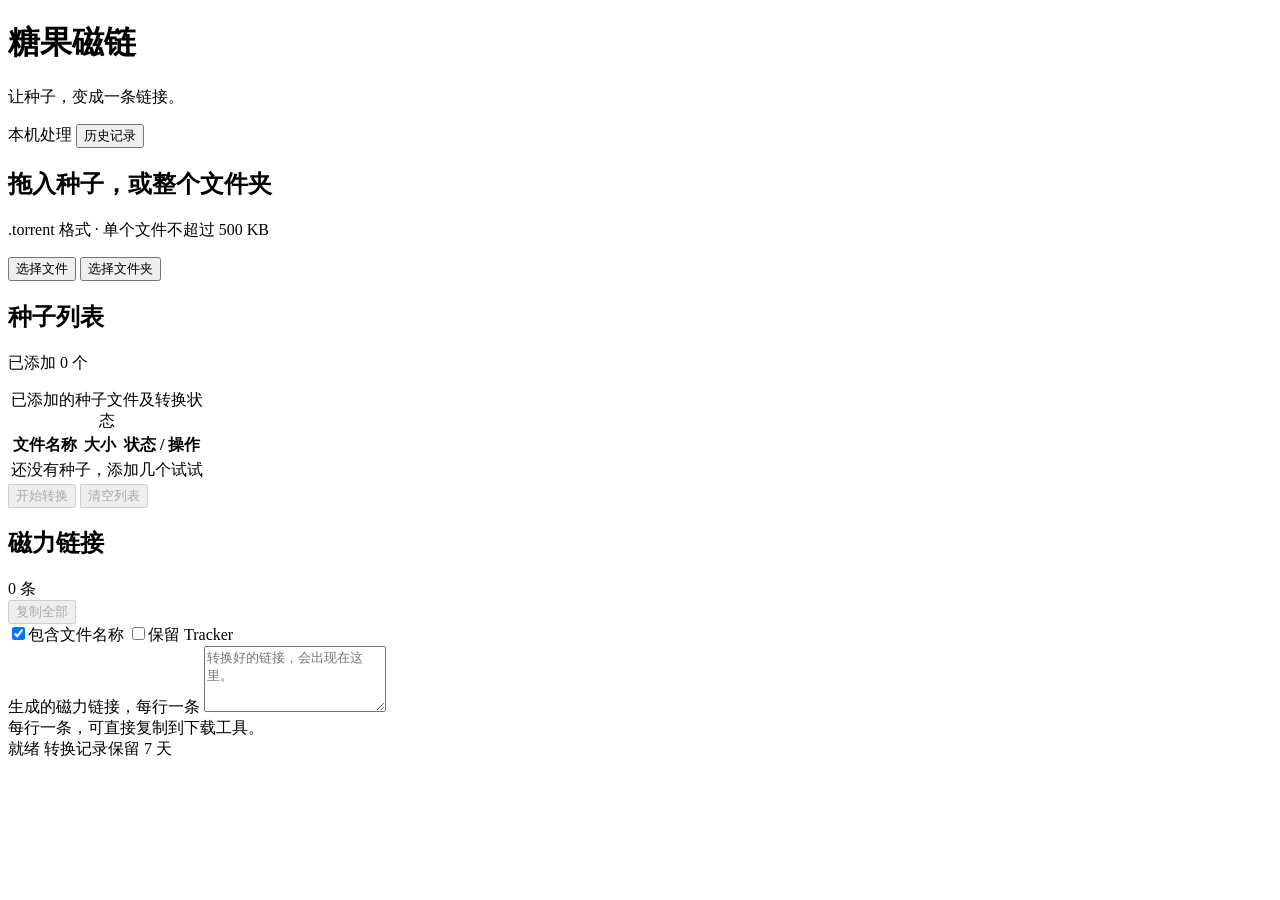
==== macos/Web/index.html @ f48f669f "Initial import of Candy Magnet macOS app" ====
<!doctype html>
<html lang="zh-CN">
  <head>
    <meta charset="UTF-8">
    <meta name="viewport" content="width=device-width, initial-scale=1">
    <meta name="color-scheme" content="light">
    <title>糖果磁链</title>
    <link rel="stylesheet" href="/styles.css">
    <script type="module" src="/app.js"></script>
  </head>
  <body>
    <div class="app-window">
      <div class="desktop-title-space" aria-hidden="true"></div>
      <div class="app-titlebar">
        <header class="app-header">
          <div class="app-identity">
            <span class="app-mark"><i class="icon icon-link" aria-hidden="true"></i></span>
            <div><h1>糖果磁链</h1><p>让种子，变成一条链接。</p></div>
          </div>
          <div class="header-actions">
            <span class="local-badge"><i class="icon icon-shield" aria-hidden="true"></i> 本机处理</span>
            <button class="button history-button" id="open-history" type="button" aria-haspopup="dialog">历史记录</button>
          </div>
        </header>
      </div>
      <main class="app-content">
        <section class="drop-zone glass" id="drop-zone" aria-label="添加种子文件">
          <div class="drop-intro">
            <span class="upload-mark"><i class="icon icon-cloud-upload" aria-hidden="true"></i></span>
            <div><h2 id="drop-title">拖入种子，或整个文件夹</h2><p id="drop-hint">.torrent 格式 · 单个文件不超过 500 KB</p></div>
          </div>
          <div class="picker-buttons">
            <button class="button button-soft" id="select-files" type="button"><i class="icon icon-plus" aria-hidden="true"></i> 选择文件</button>
            <button class="button button-clear" id="select-folder" type="button"><i class="icon icon-folder-open" aria-hidden="true"></i> 选择文件夹</button>
          </div>
          <input id="file-input" type="file" accept=".torrent,application/x-bittorrent" multiple hidden>
          <input id="folder-input" type="file" webkitdirectory multiple hidden>
        </section>

        <div class="notice" id="notice" role="status" aria-live="polite" hidden>
          <i class="icon icon-info-sign" aria-hidden="true"></i>
          <div id="notice-text"></div>
          <button id="dismiss-notice" class="notice-close" type="button" aria-label="关闭提示">关闭</button>
        </div>

        <section class="queue-section" aria-labelledby="file-heading">
          <div class="section-heading queue-heading">
            <h2 id="file-heading">种子列表</h2>
            <p id="queue-summary" class="queue-summary" aria-live="polite">已添加 0 个</p>
          </div>
          <div class="file-table-wrap glass">
            <table class="file-table">
              <caption class="sr-only">已添加的种子文件及转换状态</caption>
              <thead><tr><th scope="col">文件名称</th><th scope="col" class="size-column">大小</th><th scope="col" class="status-column">状态 / 操作</th></tr></thead>
              <tbody id="file-list"><tr class="empty-row"><td colspan="3">还没有种子，添加几个试试</td></tr></tbody>
            </table>
          </div>
          <div id="queue-pagination" class="queue-pagination" hidden>
            <button id="previous-page" class="pagination-button" type="button">上一页</button>
            <span id="page-info"></span>
            <button id="next-page" class="pagination-button" type="button">下一页</button>
          </div>
          <div class="queue-toolbar">
            <button class="button button-primary" id="convert" type="button" disabled><i class="icon icon-refresh" aria-hidden="true"></i><span>开始转换</span></button>
            <button class="button button-quiet" id="clear" type="button" disabled><i class="icon icon-trash" aria-hidden="true"></i> 清空列表</button>
          </div>
        </section>

        <section class="result-panel glass" aria-labelledby="result-heading">
          <div class="section-heading result-heading">
            <div class="heading-with-count"><h2 id="result-heading">磁力链接</h2><span class="result-count" id="result-count">0 条</span></div>
            <button class="button button-copy" id="copy" type="button" disabled><i class="icon icon-copy" aria-hidden="true"></i> 复制全部</button>
          </div>
          <div class="result-options">
            <label><input type="checkbox" id="include-name" checked><span>包含文件名称</span></label>
            <label><input type="checkbox" id="include-trackers"><span>保留 Tracker</span></label>
          </div>
          <label class="sr-only" for="magnet">生成的磁力链接，每行一条</label>
          <textarea id="magnet" spellcheck="false" readonly rows="4" placeholder="转换好的链接，会出现在这里。"></textarea>
          <div class="result-footnote"><span id="result-note">每行一条，可直接复制到下载工具。</span><span id="character-count" hidden></span></div>
        </section>

        <footer class="app-footer">
          <span class="app-state"><span class="status-dot" aria-hidden="true"></span><span id="app-state">就绪</span></span>
          <button id="retry-history-save" class="history-retry" type="button" hidden>重试保存历史</button>
          <span>转换记录保留 7 天</span>
        </footer>
      </main>
    </div>
    <div id="toast" class="toast" role="status" aria-live="polite" hidden></div>
  </body>
</html>
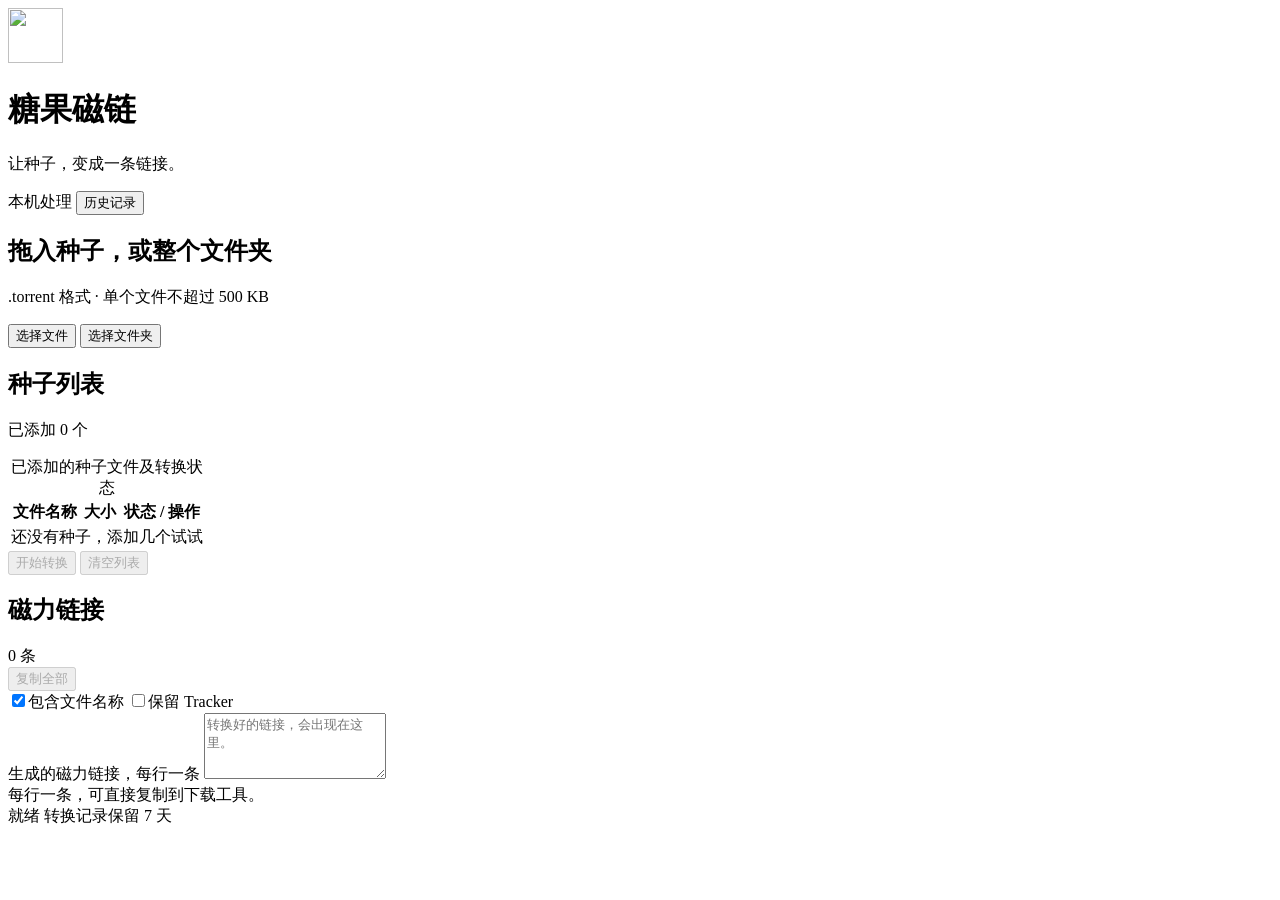
==== commit 9353f0a4: "Fix in-app branding to use the new magnet icon" ====
--- a/macos/Web/index.html
+++ b/macos/Web/index.html
@@ -14,7 +14,7 @@
       <div class="app-titlebar">
         <header class="app-header">
           <div class="app-identity">
-            <span class="app-mark"><i class="icon icon-link" aria-hidden="true"></i></span>
+            <span class="app-mark" aria-hidden="true"><img src="/assets/app-icon.png" width="55" height="55" alt="" draggable="false"></span>
             <div><h1>糖果磁链</h1><p>让种子，变成一条链接。</p></div>
           </div>
           <div class="header-actions">
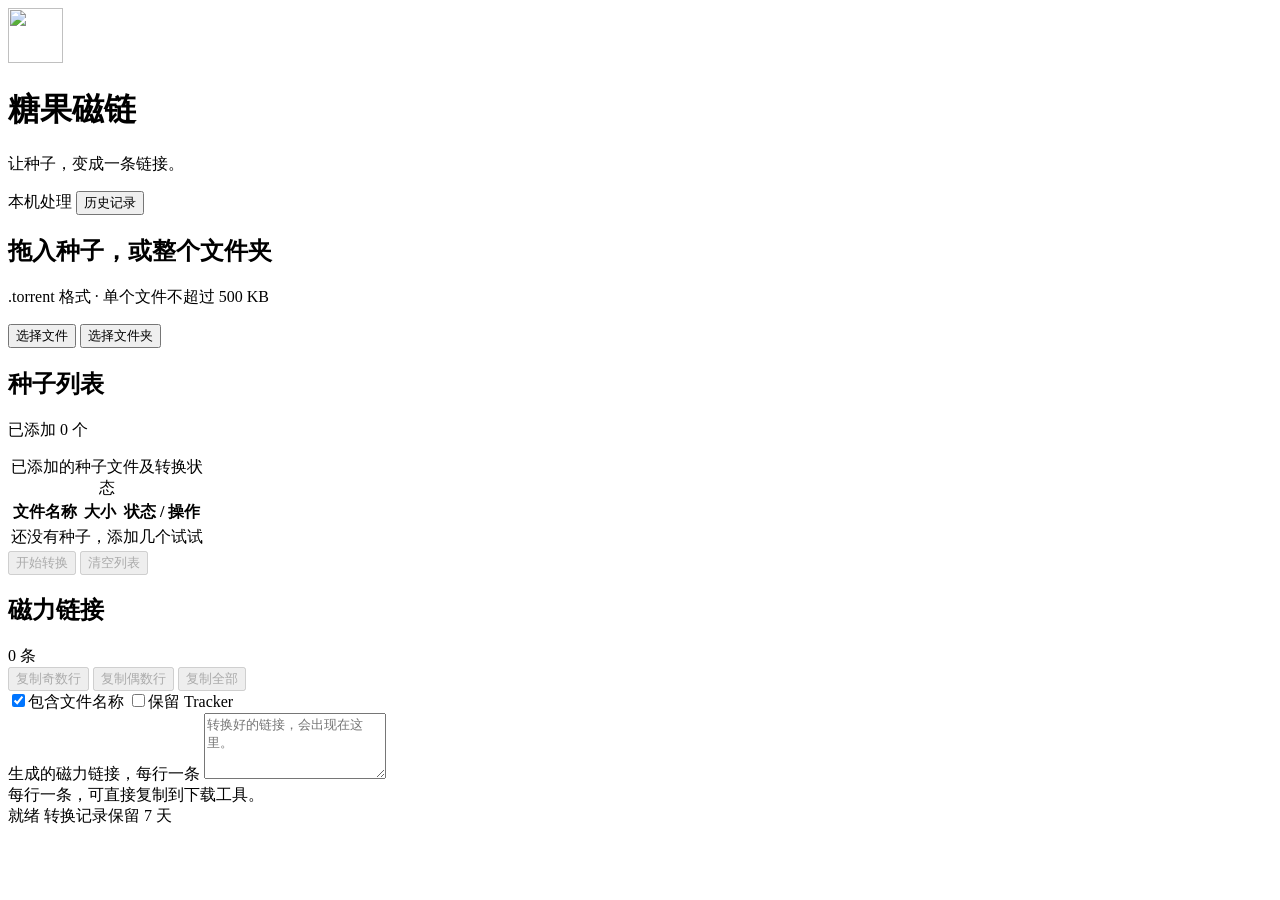
==== commit fe5e238b: "feat: add odd and even row copying in v2.2.2" ====
--- a/macos/Web/index.html
+++ b/macos/Web/index.html
@@ -69,7 +69,11 @@
         <section class="result-panel glass" aria-labelledby="result-heading">
           <div class="section-heading result-heading">
             <div class="heading-with-count"><h2 id="result-heading">磁力链接</h2><span class="result-count" id="result-count">0 条</span></div>
-            <button class="button button-copy" id="copy" type="button" disabled><i class="icon icon-copy" aria-hidden="true"></i> 复制全部</button>
+            <div class="result-copy-actions" role="group" aria-label="复制磁力链接">
+              <button class="button button-copy" id="copy-odd" type="button" title="复制第 1、3、5…条磁力链接" disabled><i class="icon icon-copy" aria-hidden="true"></i> 复制奇数行</button>
+              <button class="button button-copy" id="copy-even" type="button" title="复制第 2、4、6…条磁力链接" disabled><i class="icon icon-copy" aria-hidden="true"></i> 复制偶数行</button>
+              <button class="button button-copy" id="copy" type="button" disabled><i class="icon icon-copy" aria-hidden="true"></i> 复制全部</button>
+            </div>
           </div>
           <div class="result-options">
             <label><input type="checkbox" id="include-name" checked><span>包含文件名称</span></label>
